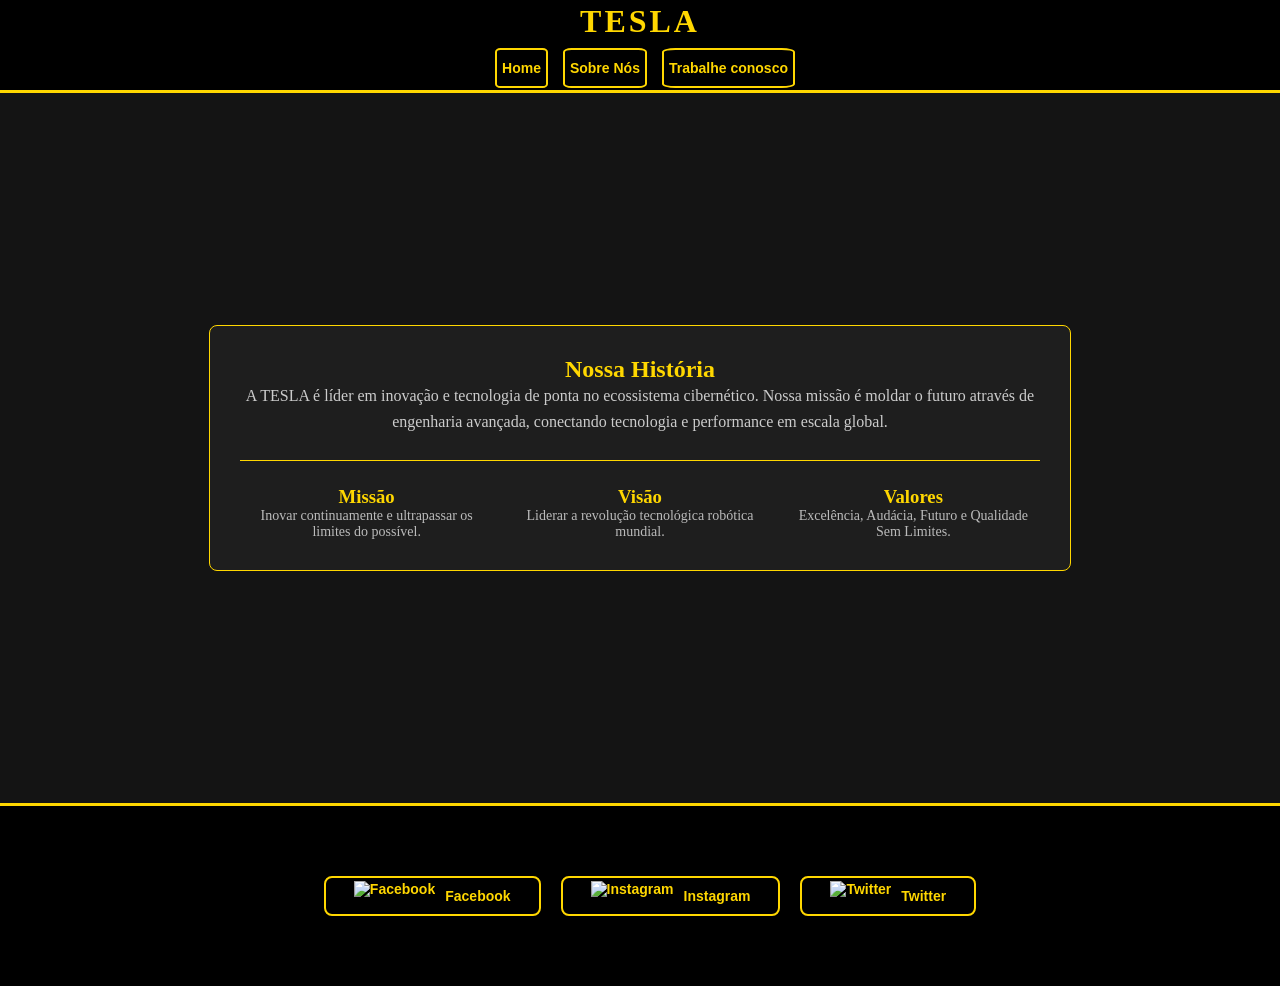
==== sobre.html @ cdd9b190 "Add files via upload" ====
<!DOCTYPE html>
<html lang="pt-BR">

<head>
    <meta charset="UTF-8">
    <meta name="viewport" content="width=device-width, initial-scale=1.0">
    <title>Tesla - Sobre Nós</title>
    <link rel="stylesheet" href="aula10.css">
</head>

<body>
    <header style="background-color: rgb(0, 0, 0); height: 10vh; border-bottom: 3px solid rgb(255, 215, 0); display: flex; align-items: center; justify-content: center;">
        <nav style="width: 100%; display: flex; flex-direction: column; align-items: center; justify-content: center; padding: 0 20px; height: 100%; gap: 8px;">
            <h1 style="color: rgb(255, 215, 0); font-size: 32px; margin: 0; letter-spacing: 3px;">TESLA</h1>
            <div style="display: flex; gap: 15px; justify-content: center;">
                <a href="index.html"><button class='btnnav'>Home</button></a>
                <a href="sobre.html"><button class='btnnav'>Sobre Nós</button></a>
                <a href="trabalhe.html"><button class='btnnav'>Trabalhe conosco</button></a>
            </div>
        </nav>
    </header>

    <main style="background-color: rgb(20, 20, 20); min-height: 70vh; display: flex; justify-content: center; align-items: center; padding: 40px 20px;">
        <section style="max-width: 800px; background-color: rgb(30, 30, 30); border: 1px solid rgb(255, 215, 0); border-radius: 8px; padding: 30px; color: #fff; text-align: center;">
            <h2 style="color: rgb(255, 215, 0); margin-top: 0;">Nossa História</h2>
            <p style="line-height: 1.6; color: #ccc;">
                A TESLA é líder em inovação e tecnologia de ponta no ecossistema cibernético. Nossa missão é moldar o futuro através de engenharia avançada, conectando tecnologia e performance em escala global.
            </p>
            
            <hr style="border: 0; border-top: 1px solid rgb(255, 215, 0); margin: 25px 0;">

            <div style="display: flex; justify-content: space-around; flex-wrap: wrap; gap: 20px; margin-top: 20px;">
                <div style="flex: 1; min-width: 200px;">
                    <h3 style="color: rgb(255, 215, 0);">Missão</h3>
                    <p style="color: #bbb; font-size: 14px;">Inovar continuamente e ultrapassar os limites do possível.</p>
                </div>
                <div style="flex: 1; min-width: 200px;">
                    <h3 style="color: rgb(255, 215, 0);">Visão</h3>
                    <p style="color: #bbb; font-size: 14px;">Liderar a revolução tecnológica robótica mundial.</p>
                </div>
                <div style="flex: 1; min-width: 200px;">
                    <h3 style="color: rgb(255, 215, 0);">Valores</h3>
                    <p style="color: #bbb; font-size: 14px;">Excelência, Audácia, Futuro e Qualidade Sem Limites.</p>
                </div>
            </div>
        </section>
    </main>

    <footer style="background-color: rgb(0, 0, 0); height: 20vh; border-top: 3px solid rgb(255, 215, 0); display: flex; align-items: center; justify-content: center;">
        <nav style="display: flex; justify-content: center; align-items: center; gap: 20px; height: 100%; flex-wrap: wrap;">
            <a href="https://www.facebook.com" target="_blank"> 
                <button class="btnfooter"> 
                    <img src="https://cdn-icons-png.flaticon.com/512/733/733547.png" alt="Facebook" style="height: 30px;"> Facebook 
                </button> 
            </a>
            <a href="https://www.instagram.com" target="_blank"> 
                <button class="btnfooter"> 
                    <img src="https://cdn-icons-png.flaticon.com/512/2111/2111463.png" alt="Instagram" style="height: 30px;"> Instagram 
                </button> 
            </a>
            <a href="https://www.twitter.com" target="_blank"> 
                <button class="btnfooter"> 
                    <img src="https://cdn-icons-png.flaticon.com/512/733/733579.png" alt="Twitter" style="height: 30px;"> Twitter 
                </button> 
            </a>
        </nav>
    </footer>
</body>

</html>
---- aula10.css ----
* {
    margin: 0;
    padding: 0;
}

.btnnav {
    background-color: rgb(0, 0, 0);
    border-radius: 10%;
    margin: 0 5px;
    height: 35px;
    width: 140px;
    color: rgb(255, 215, 0);
    border: 2px solid rgb(255, 215, 0);
    cursor: pointer;
    font-weight: bold;
    font-size: 14px;
}


.btnnav:hover {
    background-color: rgb(255, 215, 0);
    color: rgb(0, 0, 0);
}

.btnfooter {
    background-color: rgb(0, 0, 0);
    border: 2px solid rgb(255, 215, 0);
    color: rgb(255, 215, 0);
    padding: 12px 18px;
    margin: 10px 10px;
    border-radius: 8px;
    display: flex;
    align-items: center;
    justify-content: center;
    cursor: pointer;
    gap: 10px;
    font-weight: bold;
    font-size: 14px;
    transition: all 0.3s ease;
}

.btnfooter:hover {
    background-color: rgb(255, 215, 0);
    color: rgb(0, 0, 0);
}

footer nav {
    display: flex;
    justify-content: center;
    align-items: center;
    height: 100%;
}

a {

    text-decoration: none;
}

nav {
    display: flex;
    align-items: center;
    height: 100%;
}

.card {
    background-color: rgb(255, 255, 255);
    border-radius: 10px;
    padding: 20px;
    text-align: center;
    height: 100%;
    display: flex;
    flex-direction: column;
    justify-content: center;
    align-items: center;
    box-shadow: 0 4px 15px rgba(255, 215, 0, 0.5);
    border: 3px solid rgb(255, 215, 0);
    max-width: 400px;
}

.card h4 {
    color: rgb(0, 0, 0);
    font-size: 32px;
    margin-bottom: 15px;
    font-weight: bold;
    border-bottom: 3px solid rgb(255, 215, 0);
    padding-bottom: 10px;
    width: 100%;
    text-transform: uppercase;
    letter-spacing: 2px;
}

.card img {
    margin: 15px 0;
    border-radius: 5px;
    max-height: 280px;
    object-fit: contain;
    transition: transform 0.3s ease;
}

.card img:hover {
    transform: scale(1.05);
}

.card p {
    color: rgb(255, 215, 0);
    font-size: 22px;
    font-weight: bold;
    margin-top: 15px;
    letter-spacing: 1px;
}

/* MEDIA QUERIES PARA RESPONSIVIDADE */

/* Mobile - até 600px */
@media (max-width: 600px) {
    header {
        height: 15vh !important;
    }

    h1 {
        font-size: 20px !important;
    }

    .btnnav {
        width: 90px;
        height: 30px;
        font-size: 12px;
        margin: 2px;
    }

    main {
        height: auto !important;
        flex-direction: column !important;
        gap: 20px !important;
        padding: 10px !important;
    }

    div[style*="width: 45%"] {
        width: 100% !important;
        height: auto !important;
        min-height: 300px;
    }

    .card {
        max-width: 100%;
        max-height: 350px;
    }

    .card h4 {
        font-size: 22px;
        margin-bottom: 10px;
    }

    .card img {
        max-height: 150px;
        width: 150px;
    }

    .card p {
        font-size: 16px;
    }

    .btnfooter {
        padding: 8px 12px;
        font-size: 12px;
        margin: 5px;
    }

    footer {
        height: auto !important;
        min-height: 15vh;
    }
}

/* Tablet - 601px até 1024px */
@media (min-width: 601px) and (max-width: 1024px) {
    header {
        height: 12vh !important;
    }

    h1 {
        font-size: 26px !important;
    }

    .btnnav {
        width: 120px;
        height: 32px;
        font-size: 13px;
    }

    main {
        height: auto !important;
        gap: 30px !important;
        padding: 15px !important;
    }

    div[style*="width: 45%"] {
        width: 48% !important;
    }

    .card {
        max-width: 350px;
    }

    .card h4 {
        font-size: 26px;
    }

    .card img {
        max-height: 200px;
        width: 200px;
    }

    .card p {
        font-size: 18px;
    }

    footer {
        height: 18vh !important;
    }
}

/* Desktop - acima de 1025px */
@media (min-width: 1025px) {
    header {
        height: 10vh;
    }

    main {
        height: 70vh;
        gap: 40px;
    }

    div[style*="width: 45%"] {
        width: 45%;
    }

    .card {
        max-width: 400px;
        max-height: 500px;
    }

    footer {
        height: 20vh;
    }
}

button {
    width: 100% !important;
    height: 40px !important;
}
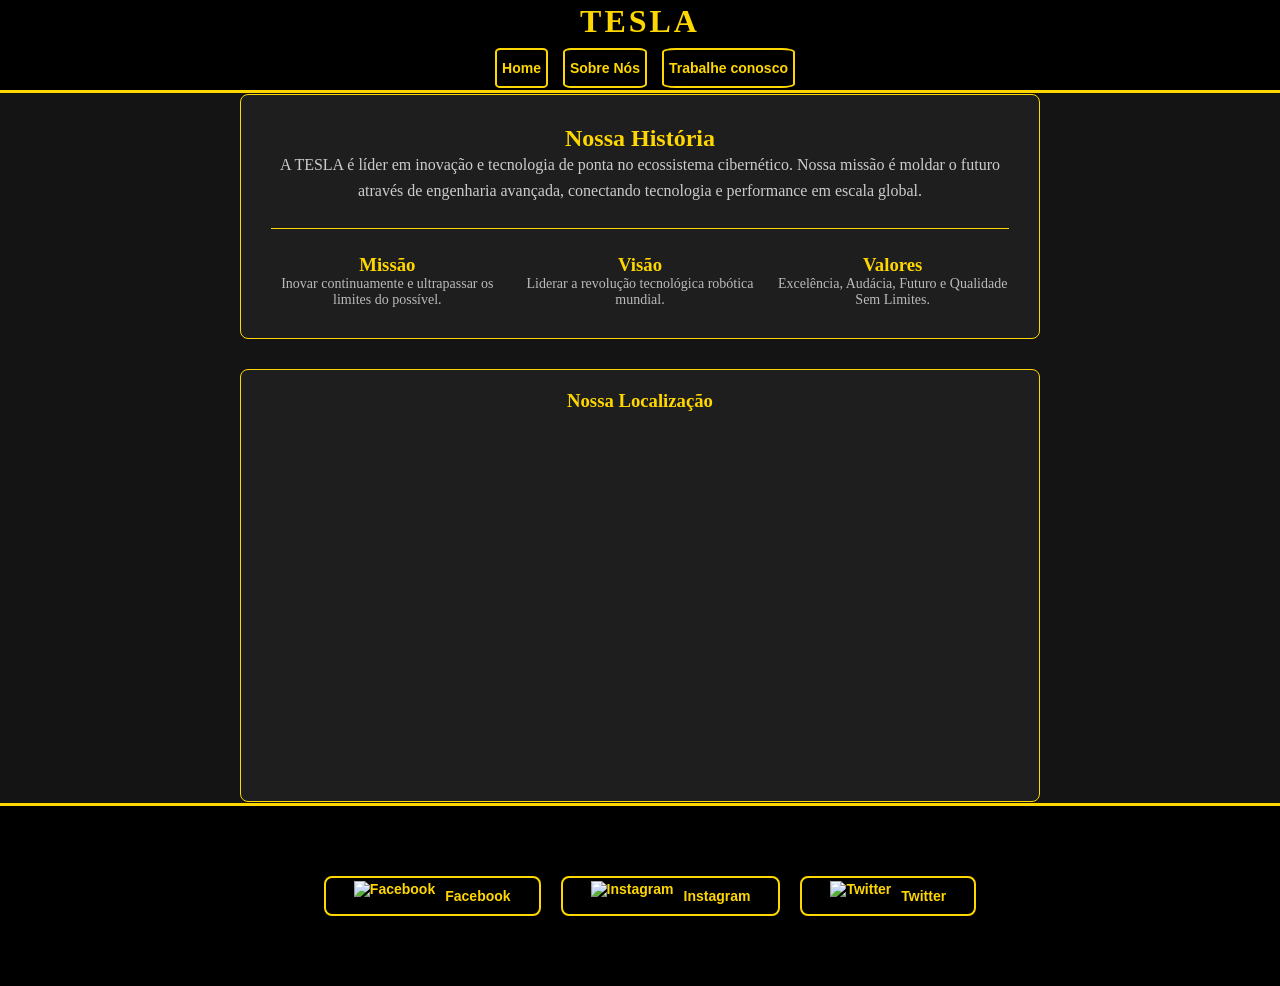
==== commit a69d2575: "Add files via upload" ====
--- a/sobre.html
+++ b/sobre.html
@@ -20,8 +20,10 @@
         </nav>
     </header>
 
-    <main style="background-color: rgb(20, 20, 20); min-height: 70vh; display: flex; justify-content: center; align-items: center; padding: 40px 20px;">
-        <section style="max-width: 800px; background-color: rgb(30, 30, 30); border: 1px solid rgb(255, 215, 0); border-radius: 8px; padding: 30px; color: #fff; text-align: center;">
+    <main style="background-color: rgb(20, 20, 20); min-height: 70vh; display: flex; flex-direction: column; justify-content: center; align-items: center; padding: 40px 20px; gap: 30px;">
+        
+        <!-- Seção Sobre Nós -->
+        <section style="max-width: 800px; width: 100%; background-color: rgb(30, 30, 30); border: 1px solid rgb(255, 215, 0); border-radius: 8px; padding: 30px; color: #fff; text-align: center; box-sizing: border-box;">
             <h2 style="color: rgb(255, 215, 0); margin-top: 0;">Nossa História</h2>
             <p style="line-height: 1.6; color: #ccc;">
                 A TESLA é líder em inovação e tecnologia de ponta no ecossistema cibernético. Nossa missão é moldar o futuro através de engenharia avançada, conectando tecnologia e performance em escala global.
@@ -44,6 +46,23 @@
                 </div>
             </div>
         </section>
+
+        <!-- Seção do Localização (Mapa) -->
+        <section style="max-width: 800px; width: 100%; background-color: rgb(30, 30, 30); border: 1px solid rgb(255, 215, 0); border-radius: 8px; padding: 20px; color: #fff; text-align: center; box-sizing: border-box;">
+            <h3 style="color: rgb(255, 215, 0); margin-top: 0; margin-bottom: 15px;">Nossa Localização</h3>
+            <div style="width: 100%; overflow: hidden; border-radius: 6px;">
+                <iframe 
+                    src="https://www.google.com/maps/embed?pb=!1m18!1m12!1m3!1d1888248.9384386018!2d-48.00015654240095!3d-22.429544928978434!2m3!1f0!2f0!3f0!3m2!1i1024!2i768!4f13.1!3m3!1m2!1s0x94c877da1910f2e3%3A0x55f2108757a07517!2sTesla%20Brasil%20Ltda.!5e0!3m2!1spt-BR!2sbr!4v1786643994895!5m2!1spt-BR!2sbr" 
+                    width="100%" 
+                    height="350" 
+                    style="border:0;" 
+                    allowfullscreen="" 
+                    loading="lazy" 
+                    referrerpolicy="strict-origin-when-cross-origin">
+                </iframe>
+            </div>
+        </section>
+
     </main>
 
     <footer style="background-color: rgb(0, 0, 0); height: 20vh; border-top: 3px solid rgb(255, 215, 0); display: flex; align-items: center; justify-content: center;">
